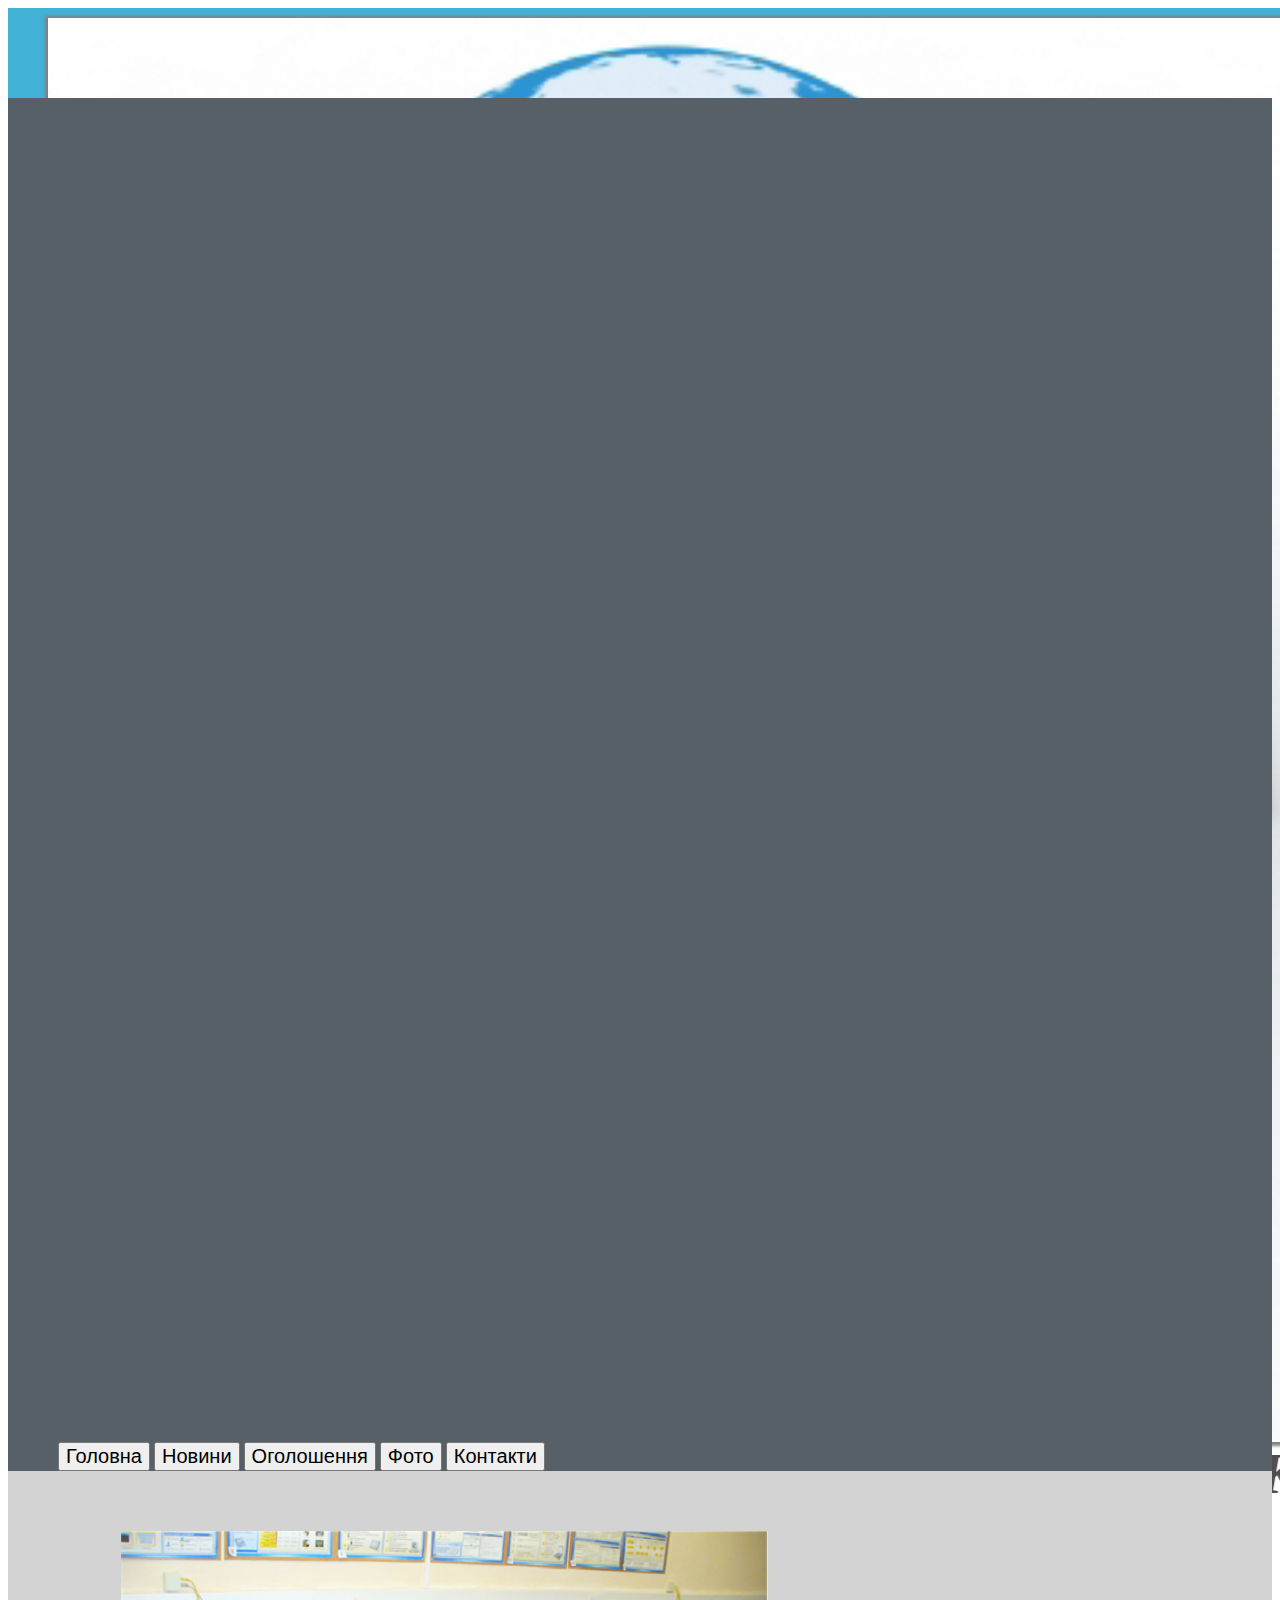
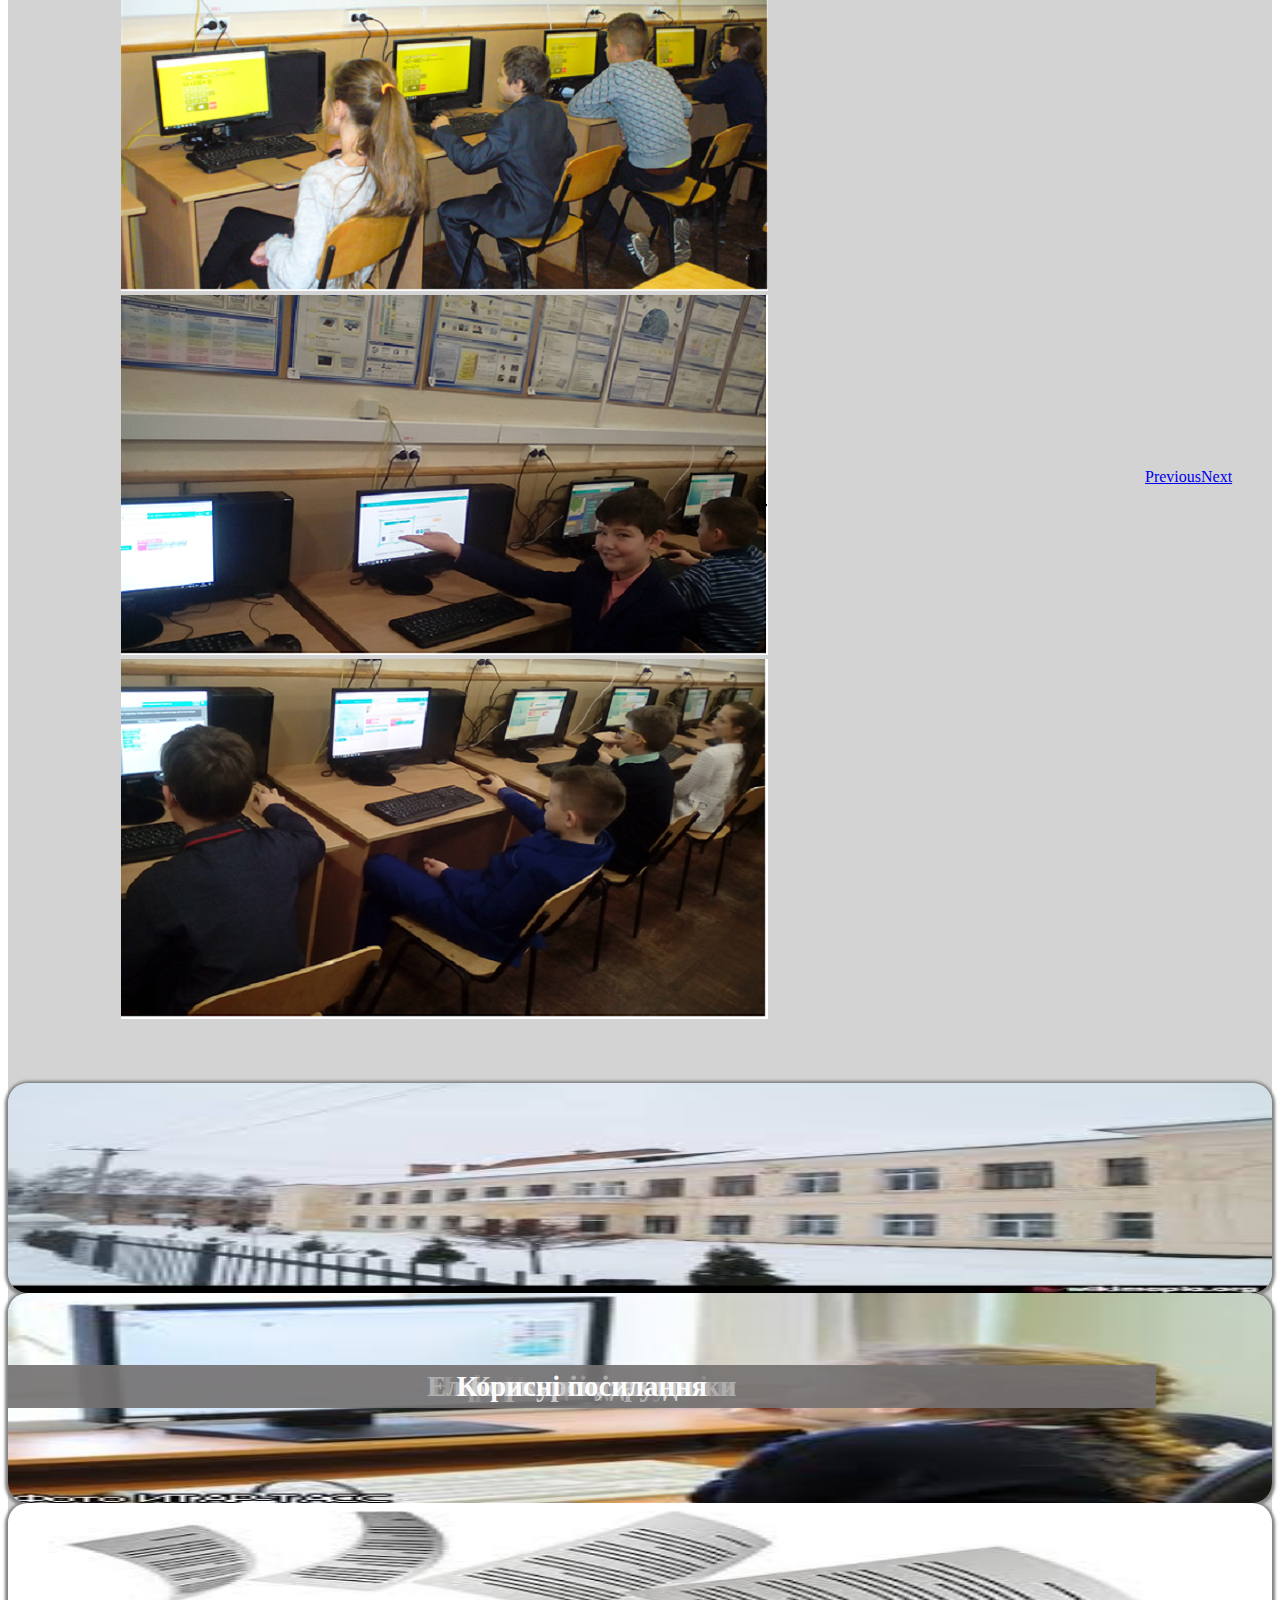
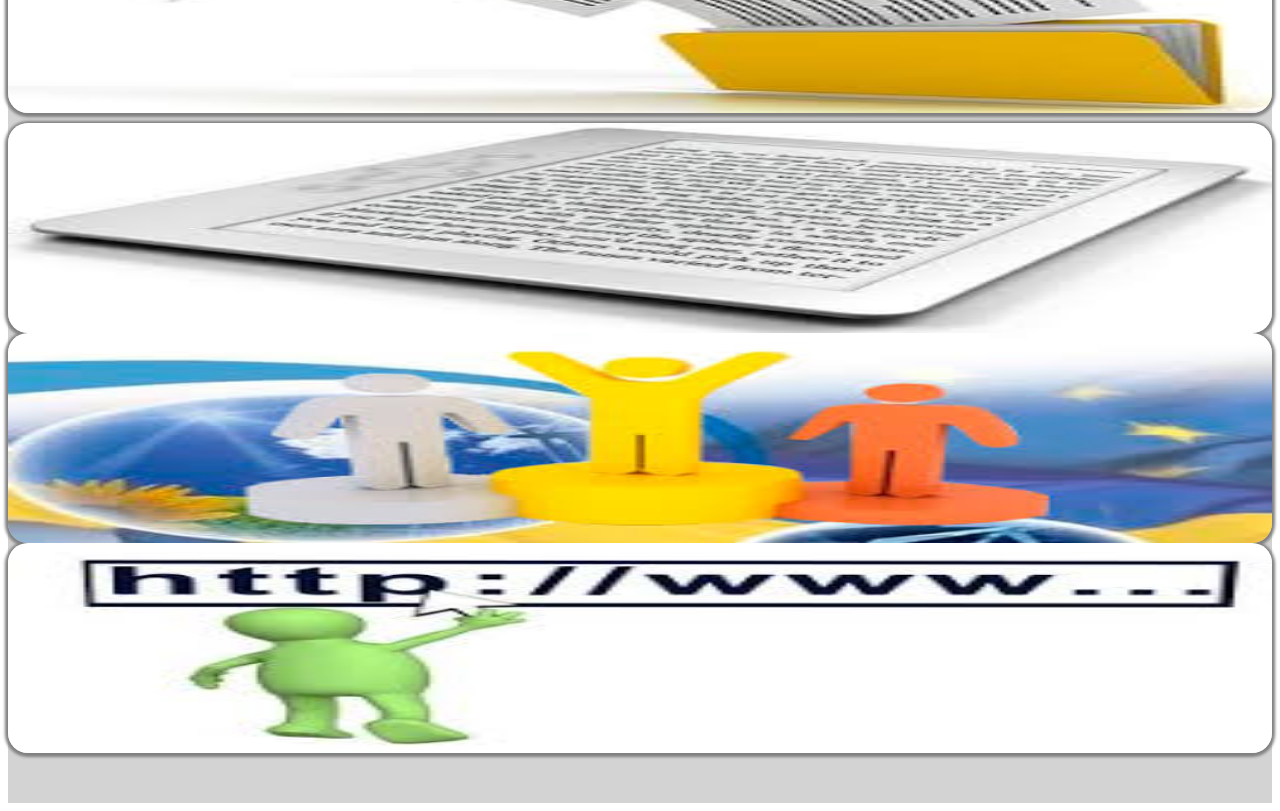
==== index.html @ a55d6cbe "finalproject" ====
<!DOCTYPE html>
<html lang="en">
<head>
    <meta charset="UTF-8">
    <meta name="viewport" content="width=device-width, initial-scale=1, shrink-to-fit=no">
    <meta http-equiv="X-UA-Compatible" content="ie=edge">
    <title>Кабінет інформатики</title>

    <link rel="stylesheet" href="https://stackpath.bootstrapcdn.com/bootstrap/4.1.3/css/bootstrap.min.css" integrity="sha384-MCw98/SFnGE8fJT3GXwEOngsV7Zt27NXFoaoApmYm81iuXoPkFOJwJ8ERdknLPMO" crossorigin="anonymous">
    <link rel="stylesheet" href="style.css">
</head>
<body>
    <div class="name">
        <div class="row align-items-start">
            <div class="col-1">
                <div class="logo">
                    <img src="images/emblema.png" width="100%" height="100%">
                </div>
          
            </div>
            <div class="col-11">
                <div class="name1">
                    <marquee>Кабінет інформатики</marquee>
                </div>
                   
            </div>

        </div>
    </div>

    <div class="menu">
        <div class="row">
            <div class="w-100">
                <button class="btn btn-info col-sm-2" onclick="loadPage('menu/home.html')"> Головна </button>
                <button class="btn btn-info col-sm-2" onclick="loadPage('menu/news.html')"> Новини </button>
                <button class="btn btn-info col-sm-2" onclick="loadPage('menu/text.html')"> Оголошення </button>
                <button class="btn btn-info col-sm-2" onclick="loadPage('menu/foto.html')"> Фото </button>
                <button class="btn btn-info col-sm-2" onclick="loadPage('menu/contact.html')"> Контакти </button>
            </div>
        </div> 
    </div>
   <div class="content"></div>
    
    <script
    src="https://code.jquery.com/jquery-3.3.1.min.js"
    integrity="sha256-FgpCb/KJQlLNfOu91ta32o/NMZxltwRo8QtmkMRdAu8="
    crossorigin="anonymous"></script>
    <script src="https://cdnjs.cloudflare.com/ajax/libs/popper.js/1.14.3/umd/popper.min.js" integrity="sha384-ZMP7rVo3mIykV+2+9J3UJ46jBk0WLaUAdn689aCwoqbBJiSnjAK/l8WvCWPIPm49" crossorigin="anonymous"></script>
    <script src="https://stackpath.bootstrapcdn.com/bootstrap/4.1.3/js/bootstrap.min.js" integrity="sha384-ChfqqxuZUCnJSK3+MXmPNIyE6ZbWh2IMqE241rYiqJxyMiZ6OW/JmZQ5stwEULTy" crossorigin="anonymous"></script>
    <script src="js/main.js"></script>  
</body>
</html>
---- style.css ----
.name {
    position: relative;
    padding: 0 40px;
    width: 100%;
    height: 90px;
    background-color: rgb(66, 177, 214);
    background-size: cover;
}
.logo {
    display: inline-flex;
    box-shadow: 0 1px 3px 3px gray;
    width: 100%;
    /*direction: left;*/
    /*background-size: cover;*/
    float: left;
}
.name1 {
    text-align: center;
    font-size: 350%;
    font-style: oblique;
    font-weight: 600; 
    color: rgb(80, 78, 82);
}
.fon {
    position: relative;
    display: inline-block;
    left: 0;
    z-index: 1;
    width: 100%;
    padding-bottom: 50px;
    background: lightgrey;
    background-size: cover;
    min-height: calc(100vh - 110px);
}
.menu {
    position: relative;
    z-index: 2;
    padding: 0 50px;
    background-color: rgb(86, 96, 102);
}
.btn {
    font-size: 20px;
    font-weight: 500;
}
.container {
    padding-top: 10px;
}
.post img {
    width: 100%;
    border-radius: 20px;
    display: flex;
    align-items: center;
    height: 210px;
    box-shadow: 0 1px 3px 3px grey;
    transition: all 0,5s ease;
}
.post span {
    color: rgba(255, 255, 255, 0.979);
    font-size: 180%;
    background: rgba(117, 114, 114, 0.342);
    position: absolute;
    top: calc(60% - 25px);
    padding: 5px;
    width: 90%;
    text-align: center;
    font-weight: 700;
    z-index: 13;
}
.justify-content-around {
    justify-content: space-around!important;
}
#content {
    position: relative;
    margin-left: 17%;
}
.container {
    padding-top: 50px;
}
.row {
    padding-top: 10px;
    padding-right: 0px;
}
.post img:hover{
    width: 104%;
    height: 104%;
    z-index: 12;
}
#carouselExampleControls {
    width: 90%;
    padding-left: 100px;
    margin: auto;
    display: flex;
    align-items: center;
}
.carousel-inner {
    position: relative;
    width: 90%;
    align-items: center;
}
.image{
    width: 30%;
    float: left;
    margin-right: 10px;
    margin-bottom: 30px;
}
.image img{
    width: 100%;
}
.text{
    padding-left: 10%;
    float: left; 
}
.title{
    font-weight: 700;
    color: rgb(56, 56, 63);
    font-size: 36px;
    text-align: center;
}
h3{
    font-weight: 500;
    color: rgb(52, 52, 119);
    font-size: 30px;
    text-align: center;   
}
h4{
    font-weight: 500;
    color: rgb(52, 52, 119);
    font-size: 20px;
    text-align: left;
    margin-top: 2%;  
}
ol{
    font-weight: 500;
    color: rgb(39, 39, 133);
    font-size: 25px;
    padding-left: 10%;
    margin-top: 2%;
}
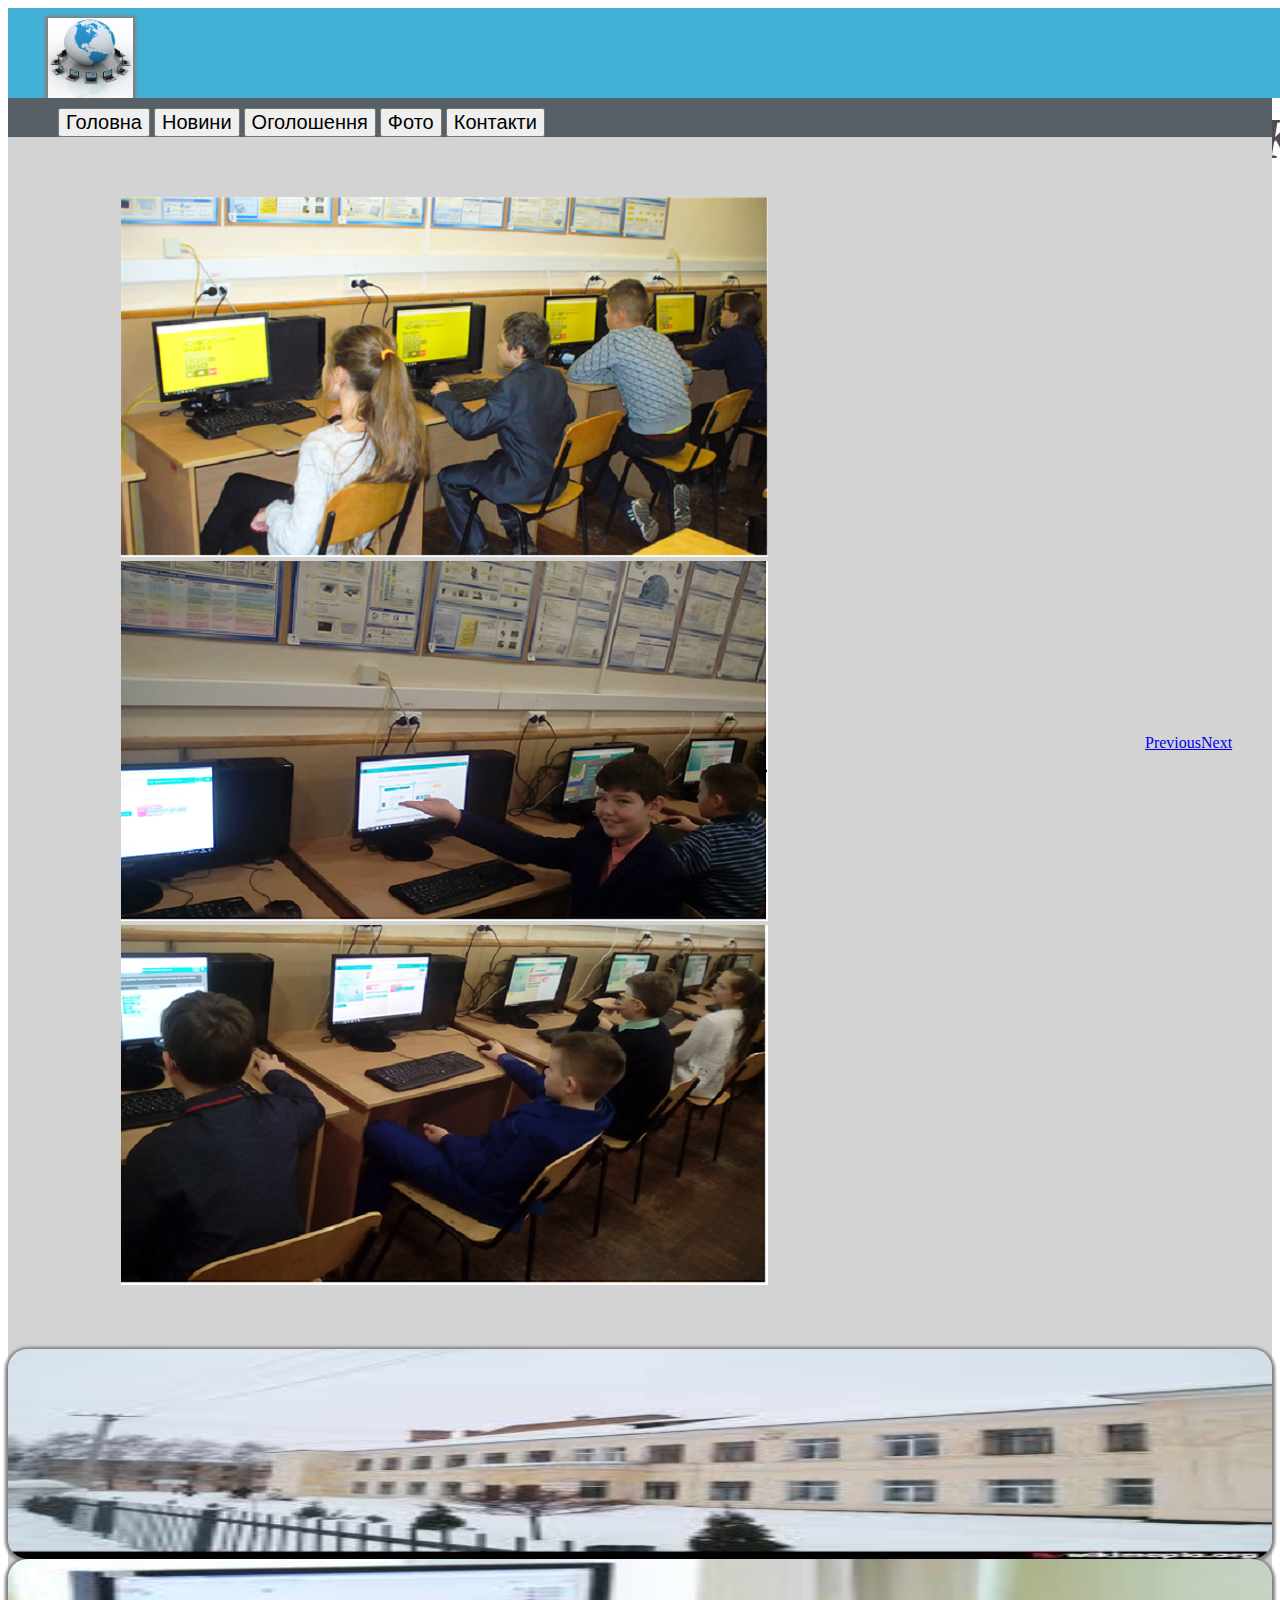
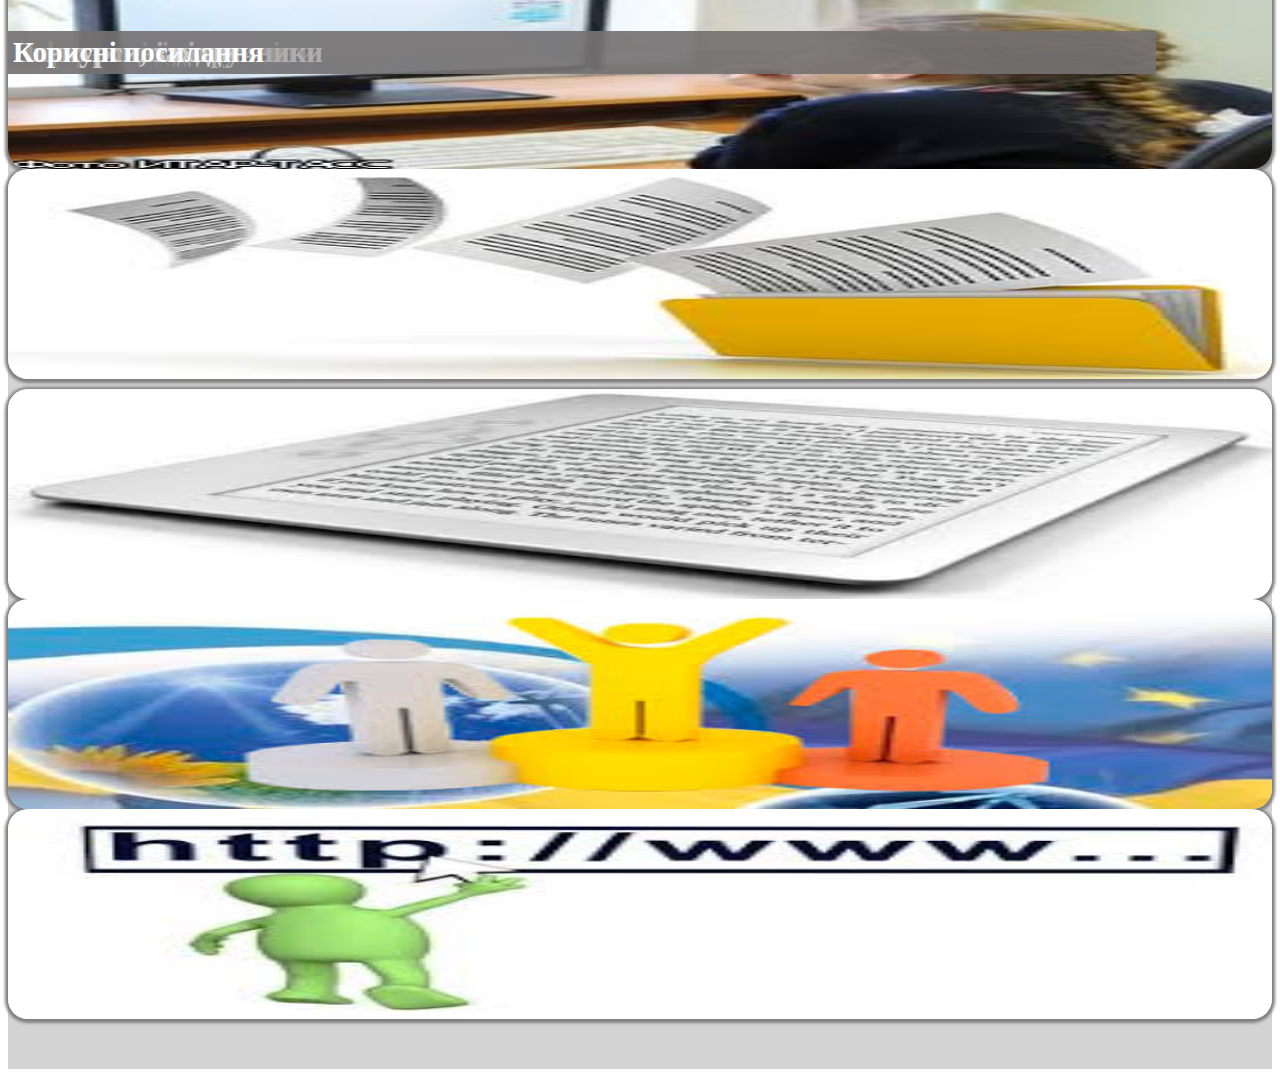
==== commit 120245e8: "It is my project" ====
--- a/index.html
+++ b/index.html
@@ -14,7 +14,7 @@
         <div class="row align-items-start">
             <div class="col-1">
                 <div class="logo">
-                    <img src="images/emblema.png" width="100%" height="100%">
+                    <img src="images/emblema.png" width="85" height="85">
                 </div>
           
             </div>
--- a/style.css
+++ b/style.css
@@ -7,11 +7,10 @@
     background-size: cover;
 }
 .logo {
-    display: inline-flex;
+    display: block;
     box-shadow: 0 1px 3px 3px gray;
-    width: 100%;
-    /*direction: left;*/
-    /*background-size: cover;*/
+    width: 85px;
+    background-size: cover;
     float: left;
 }
 .name1 {
@@ -59,6 +58,7 @@
     font-size: 180%;
     background: rgba(117, 114, 114, 0.342);
     position: absolute;
+    display: flex;
     top: calc(60% - 25px);
     padding: 5px;
     width: 90%;
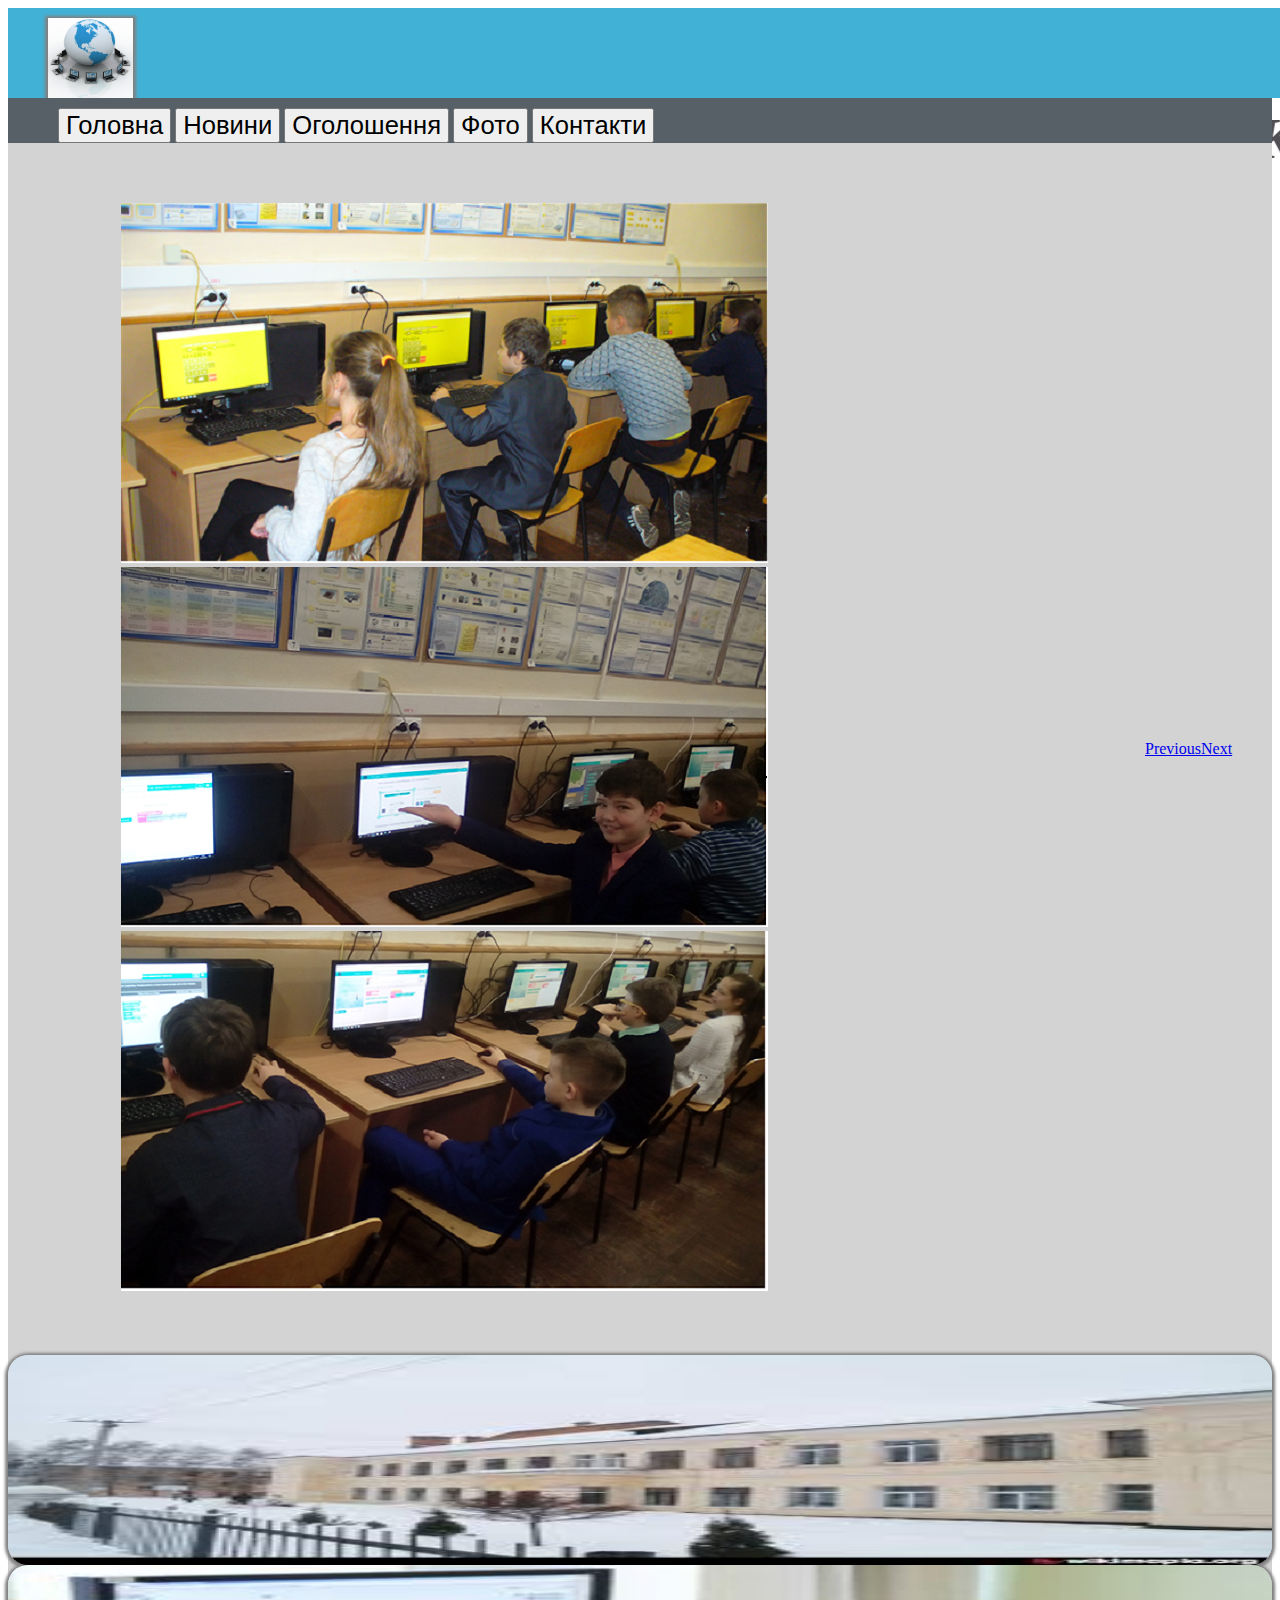
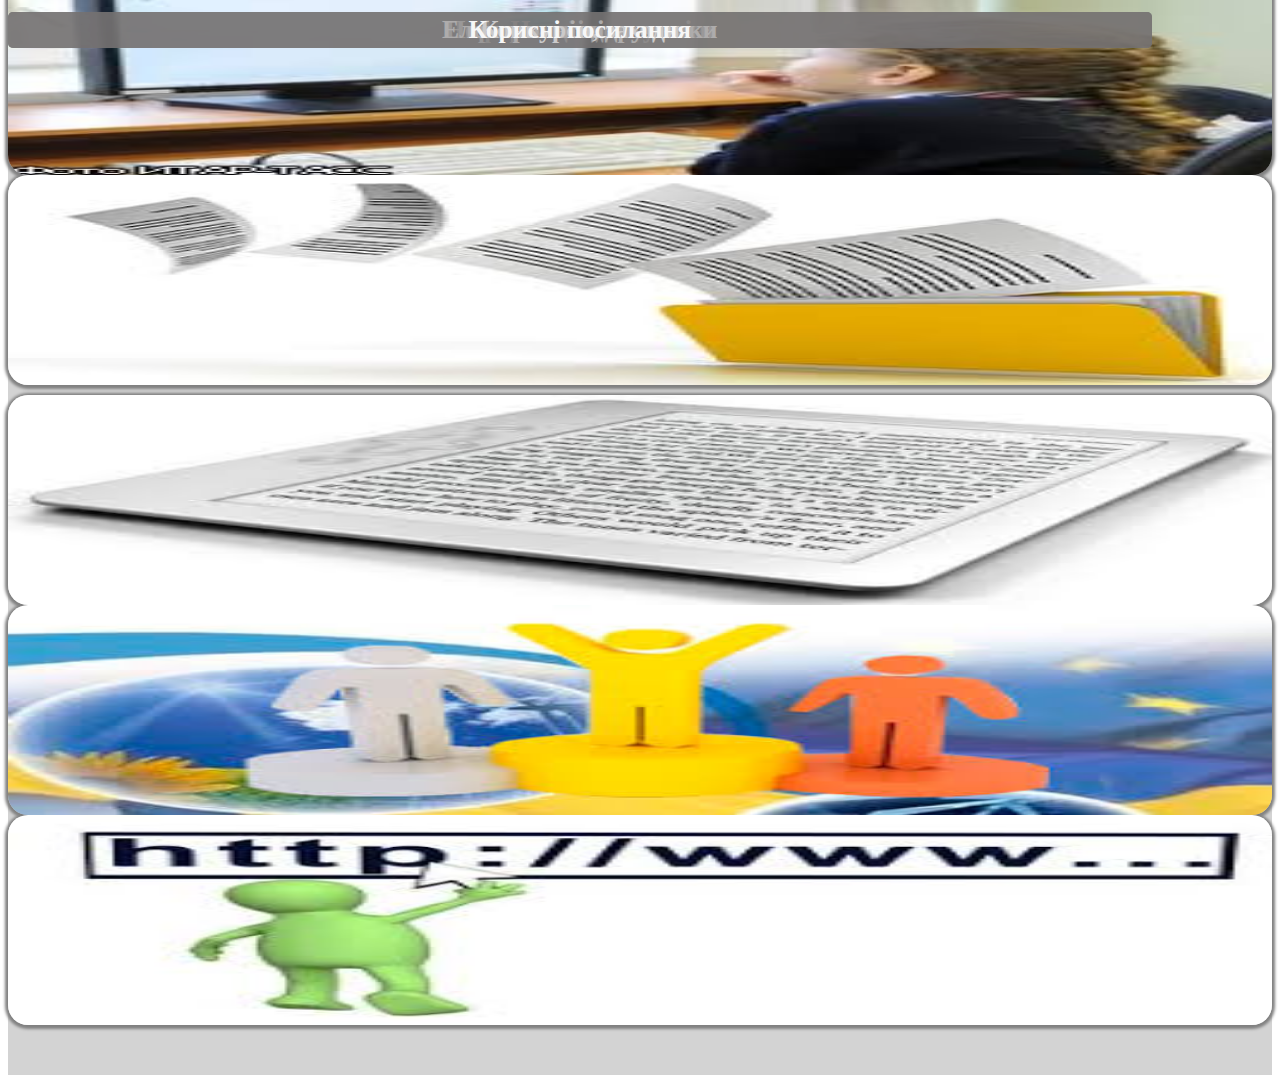
==== commit ce4eeed2: "My project" ====
--- a/index.html
+++ b/index.html
@@ -16,15 +16,12 @@
                 <div class="logo">
                     <img src="images/emblema.png" width="85" height="85">
                 </div>
-          
             </div>
             <div class="col-11">
                 <div class="name1">
                     <marquee>Кабінет інформатики</marquee>
                 </div>
-                   
             </div>
-
         </div>
     </div>
 
--- a/style.css
+++ b/style.css
@@ -38,7 +38,7 @@
     background-color: rgb(86, 96, 102);
 }
 .btn {
-    font-size: 20px;
+    font-size: 2vw;
     font-weight: 500;
 }
 .container {
@@ -54,16 +54,16 @@
     transition: all 0,5s ease;
 }
 .post span {
-    color: rgba(255, 255, 255, 0.979);
-    font-size: 180%;
+    color: rgb(247, 247, 247);
+    font-size: 2vw;
     background: rgba(117, 114, 114, 0.342);
     position: absolute;
-    display: flex;
-    top: calc(60% - 25px);
-    padding: 5px;
+    border-radius: 5px;
+    top: calc(60% - 50px);
+    padding: 3px;
     width: 90%;
     text-align: center;
-    font-weight: 700;
+    font-weight: 800;
     z-index: 13;
 }
 .justify-content-around {
@@ -100,7 +100,7 @@
 .image{
     width: 30%;
     float: left;
-    margin-right: 10px;
+    margin-right: 20px;
     margin-bottom: 30px;
 }
 .image img{
@@ -130,9 +130,9 @@
     margin-top: 2%;  
 }
 ol{
-    font-weight: 500;
-    color: rgb(39, 39, 133);
-    font-size: 25px;
+    font-weight: 800;
+    color: rgb(5, 5, 78);
+    font-size: 18px;
     padding-left: 10%;
     margin-top: 2%;
 }